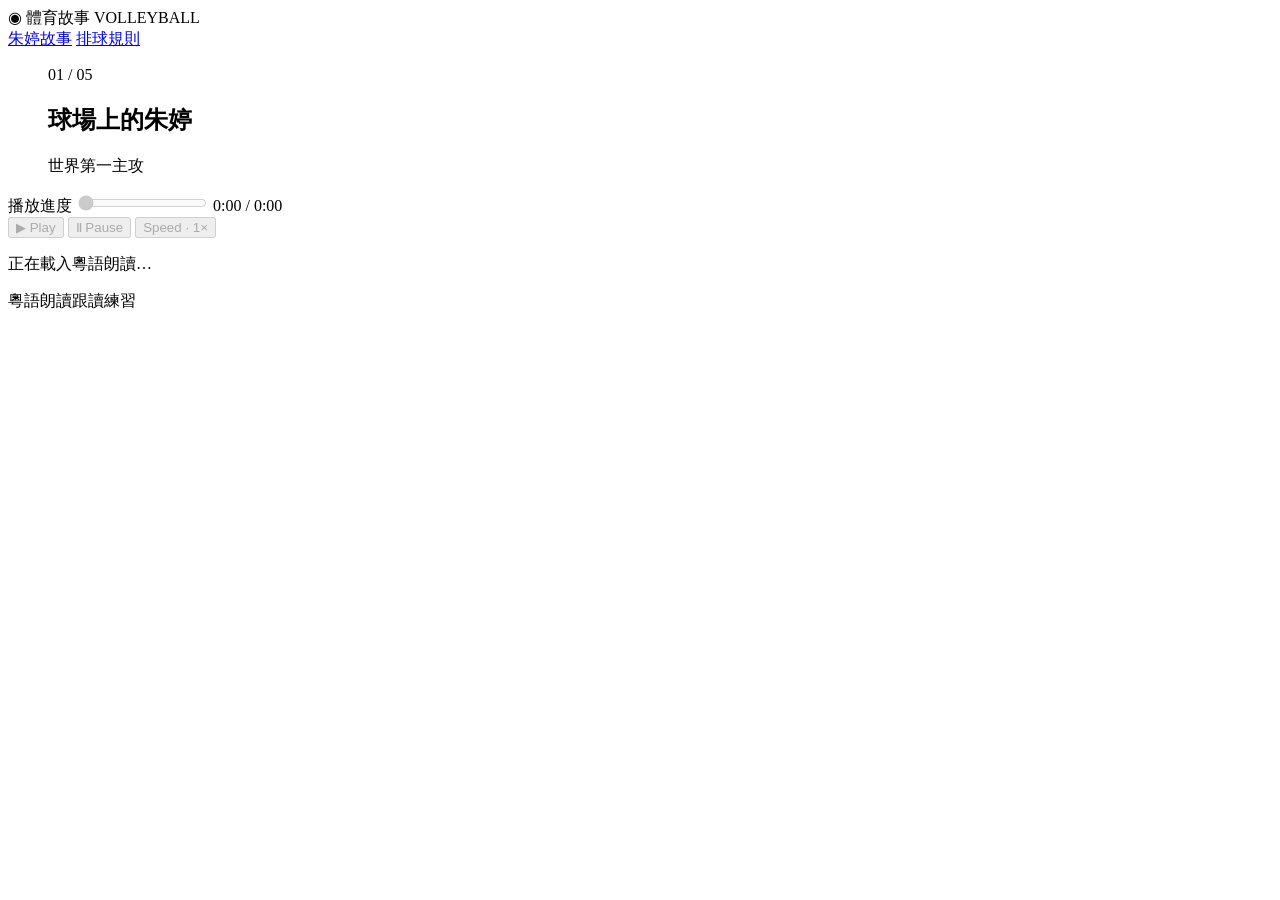
==== pe_sem1/web/index.html @ 62dee171 "Study Apps" ====
<!doctype html>
<html lang="zh-HK">
<head>
  <meta charset="utf-8">
  <meta name="viewport" content="width=device-width, initial-scale=1">
  <title>認識中國排球運動員-朱婷</title>
  <link rel="stylesheet" href="/assets/style.css">
  <script src="/assets/player.js" type="module"></script>
</head>
<body>
  <main>
    <header class="masthead">
      <span class="mark" aria-hidden="true">◉</span>
      <span>體育故事</span>
      <span class="masthead-divider"></span>
      <span lang="en">VOLLEYBALL</span>
      <nav class="lessons" aria-label="排球課堂">
        <a href="/" aria-current="page">朱婷故事</a>
        <a href="/rules">排球規則</a>
      </nav>
    </header>

    <div class="layout">
      <section class="player" aria-label="朱婷相片故事">
        <figure class="slideshow">
          <div class="photo-frame" id="photos"></div>
          <figcaption class="scene-copy">
            <span class="chapter" id="chapter">01 / 05</span>
            <h1 id="scene-title">球場上的朱婷</h1>
            <span class="badge" id="badge">世界第一主攻</span>
          </figcaption>
        </figure>

        <div class="controls">
          <div class="timeline">
            <label class="sr-only" for="position">播放進度</label>
            <input type="range" id="position" min="0" max="1" value="0" step=".01" disabled>
            <span id="time">0:00 / 0:00</span>
          </div>
          <div class="buttons" lang="en">
            <button type="button" id="play" disabled>▶ Play</button>
            <button type="button" id="pause" disabled>Ⅱ Pause</button>
            <button type="button" id="speed" disabled>Speed · <span>1×</span></button>
          </div>
          <p id="status" role="status">正在載入粵語朗讀…</p>
        </div>
      </section>

      <section class="reading" aria-labelledby="story-title">
        <div class="reading-label"><span>粵語朗讀</span><span>跟讀練習</span></div>
        <h2 id="story-title"></h2>
        <div id="passage"></div>
        <nav id="chapters" aria-label="故事章節"></nav>
      </section>
    </div>
    <audio id="narration" preload="metadata"></audio>
    <noscript>請啟用 JavaScript 以使用相片播放和朗讀。</noscript>
  </main>
</body>
</html>
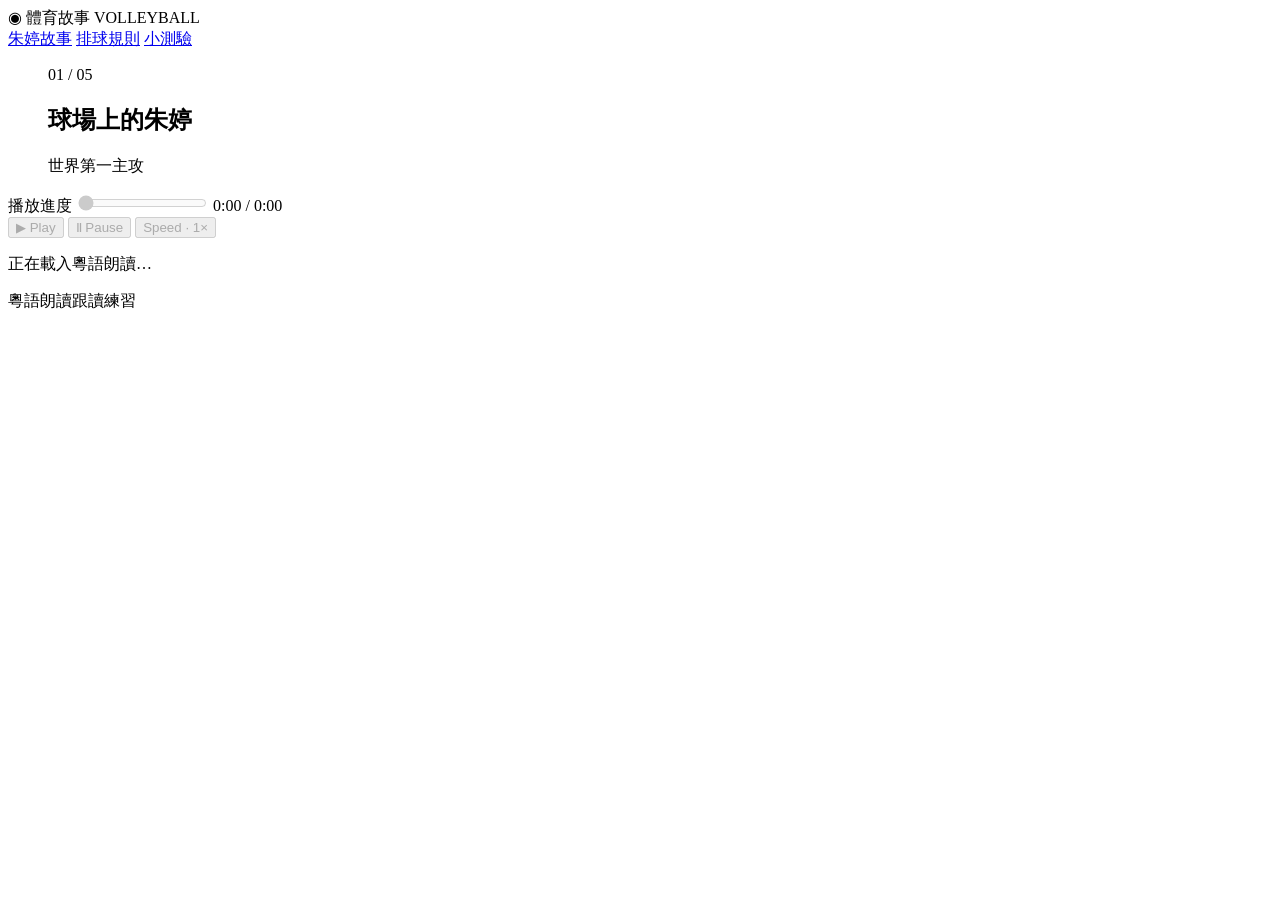
==== commit d57635e3: "PE quiz enhancement" ====
--- a/pe_sem1/web/index.html
+++ b/pe_sem1/web/index.html
@@ -17,6 +17,7 @@
       <nav class="lessons" aria-label="排球課堂">
         <a href="/" aria-current="page">朱婷故事</a>
         <a href="/rules">排球規則</a>
+        <a href="/quiz">小測驗</a>
       </nav>
     </header>
 
